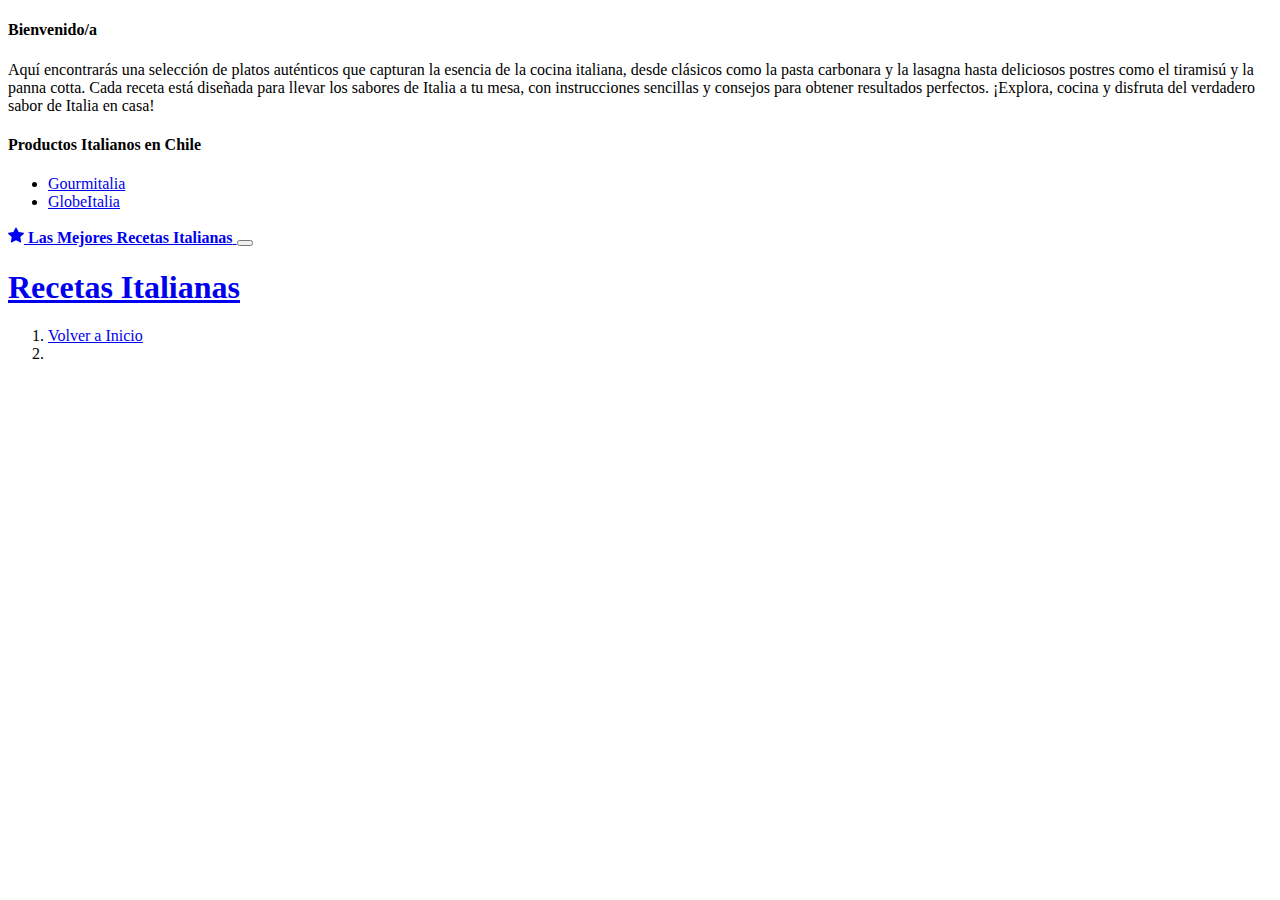
==== single.html @ 91551a1b "Update single.html" ====
<!DOCTYPE html>
<html lang="es">
    <head>
        <meta charset="utf-8" />
        <meta name="viewport" content="width=device-width, initial-scale=1" />
        <title>I💚🤍❤️Italian food</title>
       <link href="https://cdn.jsdelivr.net/npm/bootstrap@5.3.2/dist/css/bootstrap.min.css" rel="stylesheet" integrity="sha384-T3c6CoIi6uLrA9TneNEoa7RxnatzjcDSCmG1MXxSR1GAsXEV/Dwwykc2MPK8M2HN" crossorigin="anonymous" />
       <link rel="stylesheet"  href="style.css">

    </head>
    <body class="text-bg-white">
        <div class="collapse text-bg-warning" id="navbarHeader">
            <div class="container">
                <div class="row">
                    <div class="col-sm-8 col-md-7 py-4">
                        <h4 class="text-light">Bienvenido/a</h4>
                        <p class="text-light">
                         Aquí encontrarás una selección de platos auténticos que capturan la esencia de la cocina italiana, desde clásicos como la pasta carbonara y la lasagna hasta deliciosos postres como el tiramisú y la panna cotta. Cada receta está diseñada para llevar los sabores de Italia a tu mesa, con instrucciones sencillas y consejos para obtener resultados perfectos. ¡Explora, cocina y disfruta del verdadero sabor de Italia en casa!

                        </p>
                    </div>

                    <div class="col-sm-4 offset-md-1 py-4">
                        <h4 class="text-light">Productos Italianos en Chile</h4>

                        <ul class="list-unstyled">
                            <li><a href="https://gourmitalia.cl/?srsltid=AfmBOopezVFQ3XnHUfejlEd3opKBvZKAkeCLVHtxNjYtj918lOp-3OJz" target="_blank" class="text-light">Gourmitalia</a></li>
                            <li><a href="https://www.emporioglobeitalia.cl/?gad_source=1&gclid=Cj0KCQjwsoe5BhDiARIsAOXVoUtHlPBq3g7a20jLTIxCXBahNEomIDeDZA6jOJhSs4HzkmYeephp34kaArO1EALw_wcB" class="text-light">GlobeItalia</a></li>
                        </ul>
                    </div>
                </div>
            </div>
        </div>
        <div class="navbar navbar-dark bg-danger shadow-sm">
            <div class="container">
                <a href="#" class="navbar-brand d-flex align-items-center">
                    <svg xmlns="http://www.w3.org/2000/svg" width="16" height="16" fill="currentColor" class="bi bi-pencil me-2" viewBox="0 0 16 16">
                        <path
                            d="M3.612 15.443c-.386.198-.824-.149-.746-.592l.83-4.73L.173 6.765c-.329-.314-.158-.888.283-.95l4.898-.696L7.538.792c.197-.39.73-.39.927 0l2.184 4.327 4.898.696c.441.062.612.636.282.95l-3.522 3.356.83 4.73c.078.443-.36.79-.746.592L8 13.187l-4.389 2.256z"
                        />
                    </svg>
                    <strong>Las Mejores Recetas Italianas</strong>
                </a>
                <button class="navbar-toggler" type="button" data-bs-toggle="collapse" data-bs-target="#navbarHeader" aria-controls="navbarHeader" aria-expanded="false" aria-label="Toggle navigation">
                    <span class="navbar-toggler-icon"></span>
                </button>
            </div>
        </div>

        <header class="container">

  <h1 class="display-1 my-3"></h1>

            <nav aria-label="breadcrumb">
  <ol class="breadcrumb">
    <li class="breadcrumb-item"><a href="index.html" class="link-dark">Volver a Inicio</a></li>
    <li class="breadcrumb-item active" aria-current="page" id="otracosa">  </li>
  </ol>
</nav>
                
        </header>

        <div class="container">
            <div class="row">
                <main class="col-lg-8 me-auto"></main>

                <script src="https://cdn.jsdelivr.net/npm/bootstrap@5.3.3/dist/js/bootstrap.bundle.min.js" integrity="sha384-YvpcrYf0tY3lHB60NNkmXc5s9fDVZLESaAA55NDzOxhy9GkcIdslK1eN7N6jIeHz" crossorigin="anonymous"></script>

                <script>
                    //vamos a buscar un dato

                    var x = new URLSearchParams(window.location.search).get("data");

                    const autoria = document.querySelector("h1");
                    const titulo = document.querySelector("#otracosa");


                    autoria.innerHTML = '<a href="index.html" class="link-dark link-underline-dark link-underline-opacity-0 link-underline-opacity-10-hover">Recetas Italianas</a>';

                    const principal = document.querySelector("main");

                    const seleccion = document.querySelector("select");

                    //acá voy por el JSON

                    async function astros() {
                        const consulta = await fetch("https://raw.githubusercontent.com/sssrrrddd/clase12_dnoweb/refs/heads/main/datos.json");
                        const data = await consulta.json();
                        console.log(data);

                        if (x) {

                            titulo.innerHTML = `${data[x].nombre}`

                            principal.innerHTML += `<h2 class"mt-4">${data[x].nombre}</h2>
                            <p>${data[x].fecha}</p>
                            <p>${data[x].descripcion}</p>

<div id="carouselExample" class="carousel slide">
  <div class="carousel-inner">
    <div class="carousel-item active">
      <img src="https://sssrrrddd.github.io/Prueba3_dnoweb/imgs/${data[x].fotos[0]}" class="d-block w-100" alt="...">
    </div>
    <div class="carousel-item">
      <img src="https://sssrrrddd.github.io/Prueba3_dnoweb/imgs/${data[x].fotos[1]}" class="d-block w-100" alt="...">
    </div>
    <div class="carousel-item">
      <img src="https://sssrrrddd.github.io/Prueba3_dnoweb/imgs/${data[x].fotos[2]}" class="d-block w-100" alt="...">
    </div>
  </div>
  <button class="carousel-control-prev" type="button" data-bs-target="#carouselExample" data-bs-slide="prev">
    <span class="carousel-control-prev-icon" aria-hidden="true"></span>
    <span class="visually-hidden">Previous</span>
  </button>
  <button class="carousel-control-next" type="button" data-bs-target="#carouselExample" data-bs-slide="next">
    <span class="carousel-control-next-icon" aria-hidden="true"></span>
    <span class="visually-hidden">Next</span>
  </button>
</div>
                            `;

                        } else {
                            window.location.href = "index.html";
                        }
                    }
                    astros().catch((error) => console.error(error));
                </script>
            </div>
        </div>
    </body>
</html>
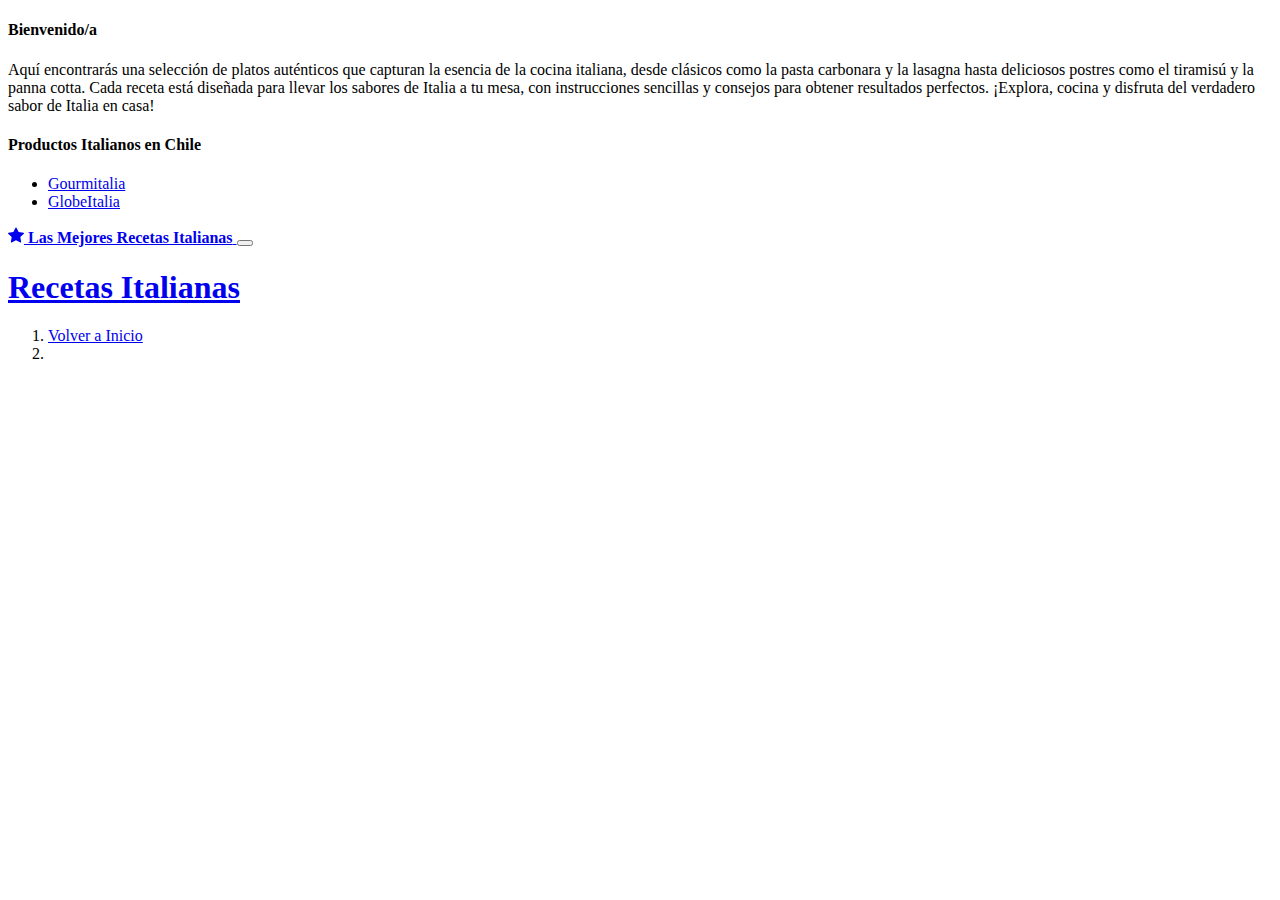
==== commit 2eba404a: "Update single.html" ====
--- a/single.html
+++ b/single.html
@@ -3,7 +3,7 @@
     <head>
         <meta charset="utf-8" />
         <meta name="viewport" content="width=device-width, initial-scale=1" />
-        <title>I💚🤍❤️Italian food</title>
+        <title>💚🤍❤️Recetas Italianas</title>
        <link href="https://cdn.jsdelivr.net/npm/bootstrap@5.3.2/dist/css/bootstrap.min.css" rel="stylesheet" integrity="sha384-T3c6CoIi6uLrA9TneNEoa7RxnatzjcDSCmG1MXxSR1GAsXEV/Dwwykc2MPK8M2HN" crossorigin="anonymous" />
        <link rel="stylesheet"  href="style.css">
 
@@ -84,7 +84,7 @@
                     //acá voy por el JSON
 
                     async function astros() {
-                        const consulta = await fetch("https://raw.githubusercontent.com/sssrrrddd/clase12_dnoweb/refs/heads/main/datos.json");
+                        const consulta = await fetch("https://raw.githubusercontent.com/sssrrrddd/Prueba3_dnoweb/refs/heads/main/datos.json");
                         const data = await consulta.json();
                         console.log(data);
 
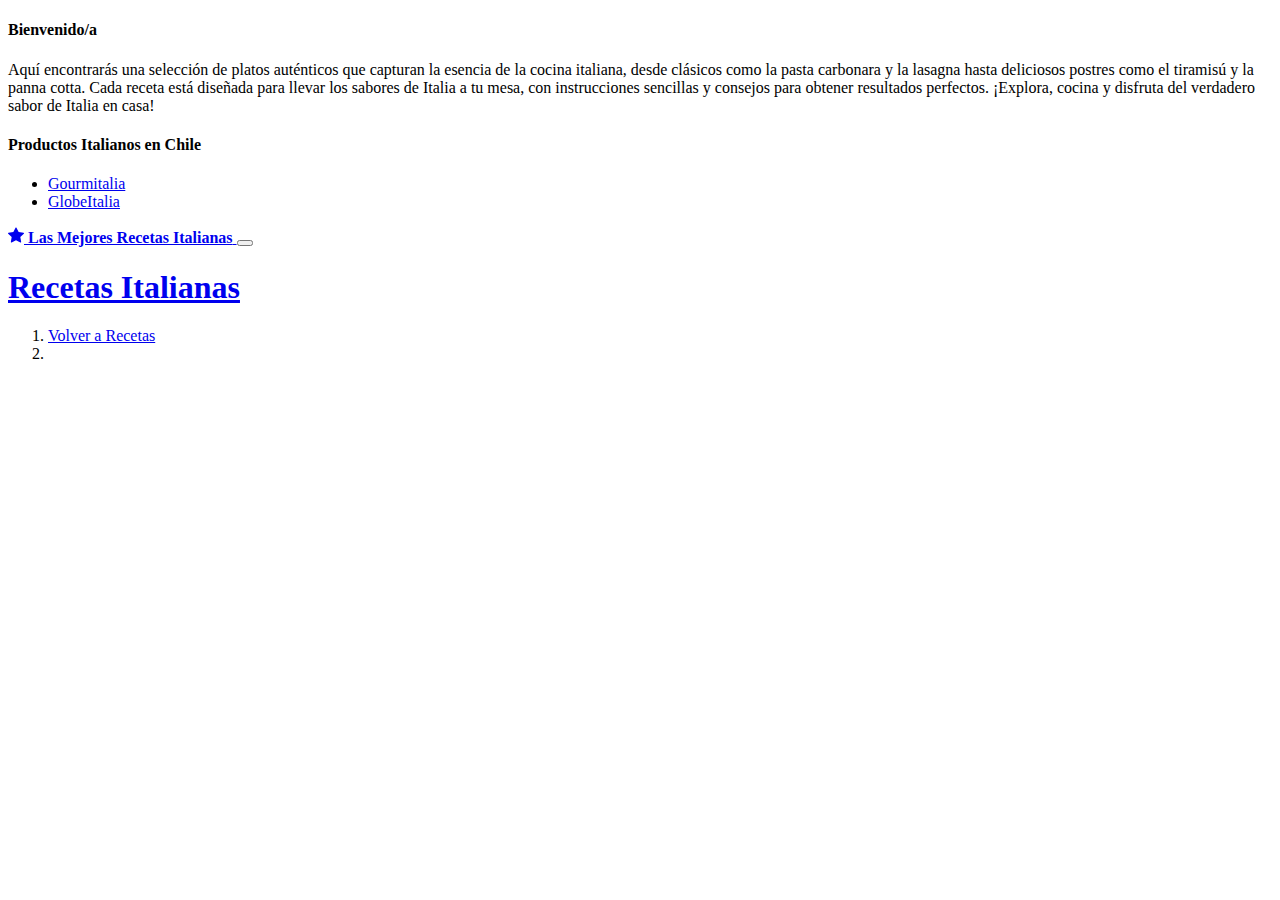
==== commit 21a3dd35: "Update single.html" ====
--- a/single.html
+++ b/single.html
@@ -53,7 +53,7 @@
 
             <nav aria-label="breadcrumb">
   <ol class="breadcrumb">
-    <li class="breadcrumb-item"><a href="index.html" class="link-dark">Volver a Inicio</a></li>
+    <li class="breadcrumb-item"><a href="index.html" class="link-dark">Volver a Recetas</a></li>
     <li class="breadcrumb-item active" aria-current="page" id="otracosa">  </li>
   </ol>
 </nav>
